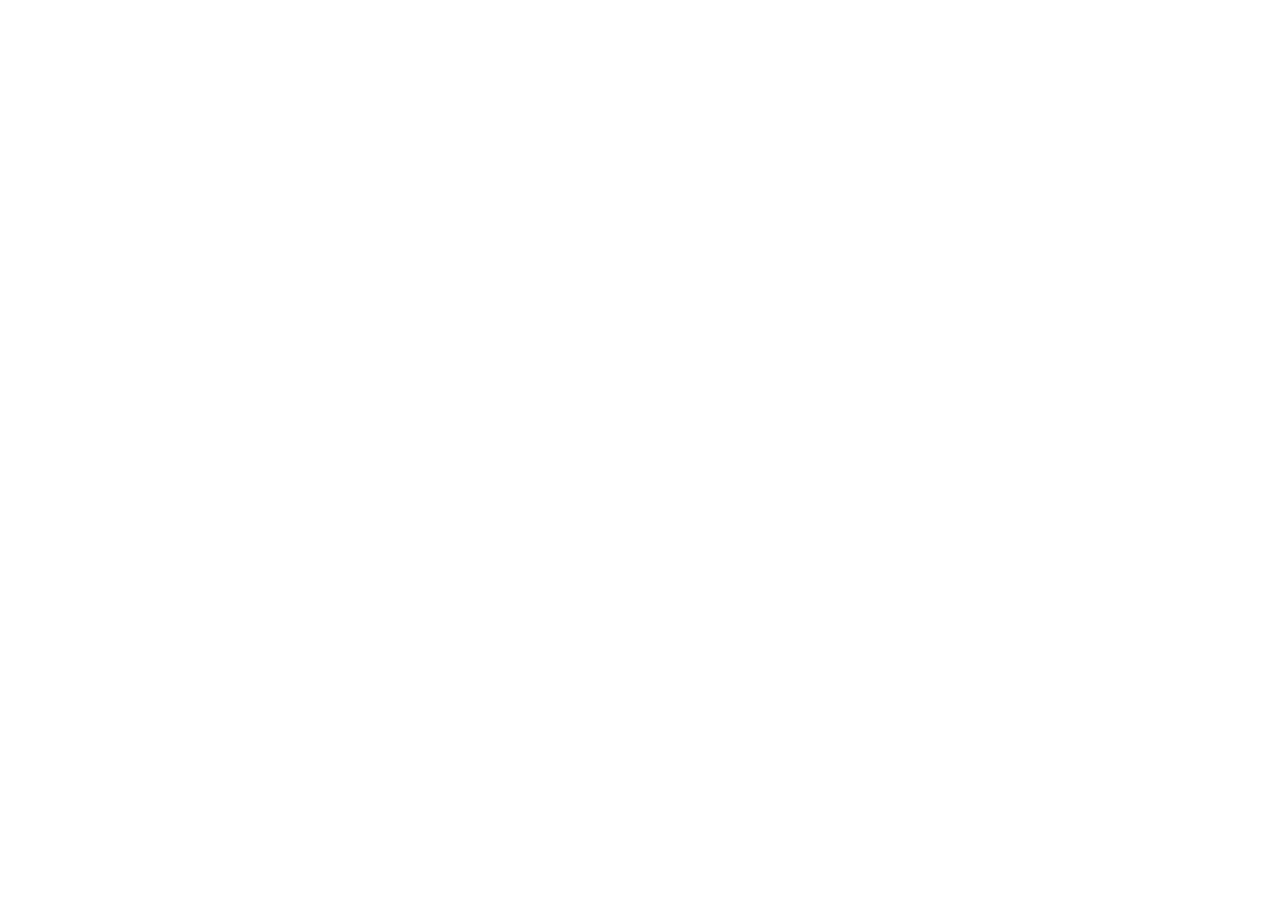
==== src/views/index.html @ 5265df9d "as of 9/16 still trying to get a js file to run" ====
<!DOCTYPE html>
<html lang="en-US">

<head>
    <meta charset="UTF-8">
    <meta name="viewport" content="width=device-width, initial-scale=1">
    <title>Today's Date</title>
</head>

<body>

</body>

<script src="js/script.js"></script>

</html>
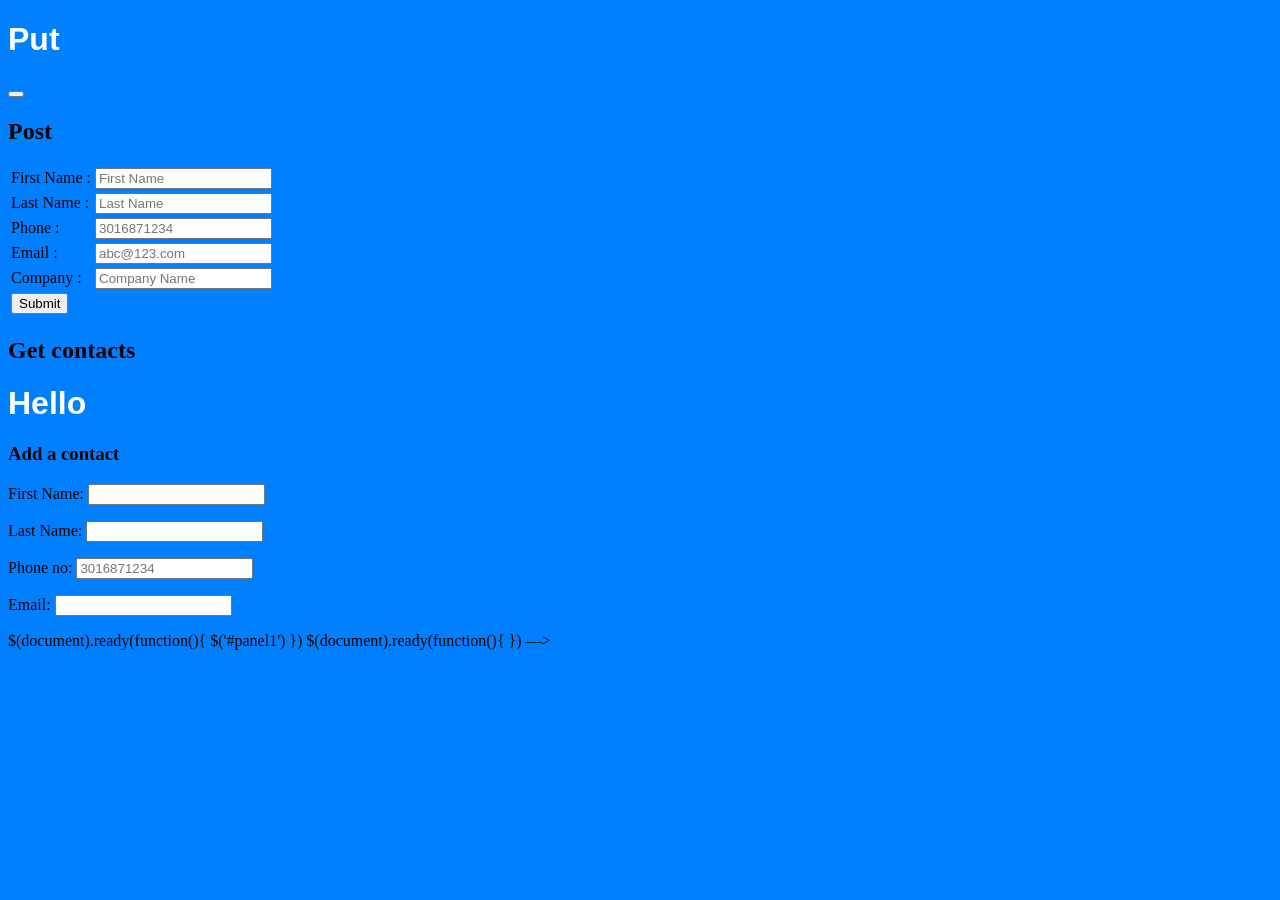
==== commit ff8bfb9d: "as of sat 12/8/18 still can not get a hello world to work  basic structure for post/ getall in   " ====
--- a/src/views/index.html
+++ b/src/views/index.html
@@ -1,16 +1,94 @@
 <!DOCTYPE html>
 <html lang="en-US">
-
+        
 <head>
     <meta charset="UTF-8">
     <meta name="viewport" content="width=device-width, initial-scale=1">
-    <title>Today's Date</title>
+    <title>Project 2 331</title>
+    <link rel="stylesheet" href="style.css">
 </head>
+<script src= "script.js"></script>
+<div class="container">
+    <div class="jumbotron">
+        <h1>Put</h1>
+        <button id="btn1"></button>
+    </div>
 
+</div>  
 <body>
+    <h2>Post <form action="" method="post"></form></h2>
+    <form>
+        <table>
+            <tr>
+                <td>
+                    First Name :
+                </td>
+                <td>
+                    <input type="text" placeholder="First Name" name="">
+                </td>
+            </tr>
+            <tr>
+                    <td>
+                        Last Name :
+                    </td>
+                    <td>
+                        <input type="text" placeholder="Last Name" name="">
+                    </td>
+            </tr>
+            <tr>
+                <td>
+                    Phone :
+                 </td>
+                 <td> 
+                     <input type="Phone" placeholder="3016871234" name="">
+                 </td>
+            </tr>
+            <tr>
+                    <td>
+                        Email :
+                     </td>
+                     <td> 
+                         <input type="mail" placeholder="abc@123.com" name="">
+                     </td>
+             </tr>
+             <tr>
+                    <td>
+                        Company :
+                     </td>
+                     <td> 
+                         <input type="txt" placeholder="Company Name" name="">
+                     </td>
+             </tr>
+             <tr>
+                 <td>
+                     <input type="Submit" value="Submit" name="">
+                 </td>
+             </tr>
+            
+        </table>
+    </form>
+    <h2>Get contacts</h2>
+    <ul id="contacts"></ul>
+<h1>Hello</h1>
+<H3>Add a contact</H3>
+<p>First Name: <input type="text" id="f-name"></p>
+<p>Last Name: <input type="text" id="l-name"></p>
+<p>Phone no: <input type="text"placeholder="3016871234" id="phone"></p>
+<p>Email: <input type="mail" id="email"></p>
 
+<script type="text/javascript" src="jquery.js"></script>
+<script type="text/javascript" src="code.js"></script>
 </body>
 
-<script src="js/script.js"></script>
+<!––
+<script>
+$(document).ready(function(){
+$('#panel1')
+})
 
+$(document).ready(function(){
+    
+})
+</script>
+––> 
 </html>
--- a/src/views/style.css
+++ b/src/views/style.css
@@ -0,0 +1,8 @@
+body {
+    background-color: #0080ff;
+}
+
+h1 {
+    color: #fff;
+    font-family: Arial, Helvetica, sans-serif;
+}
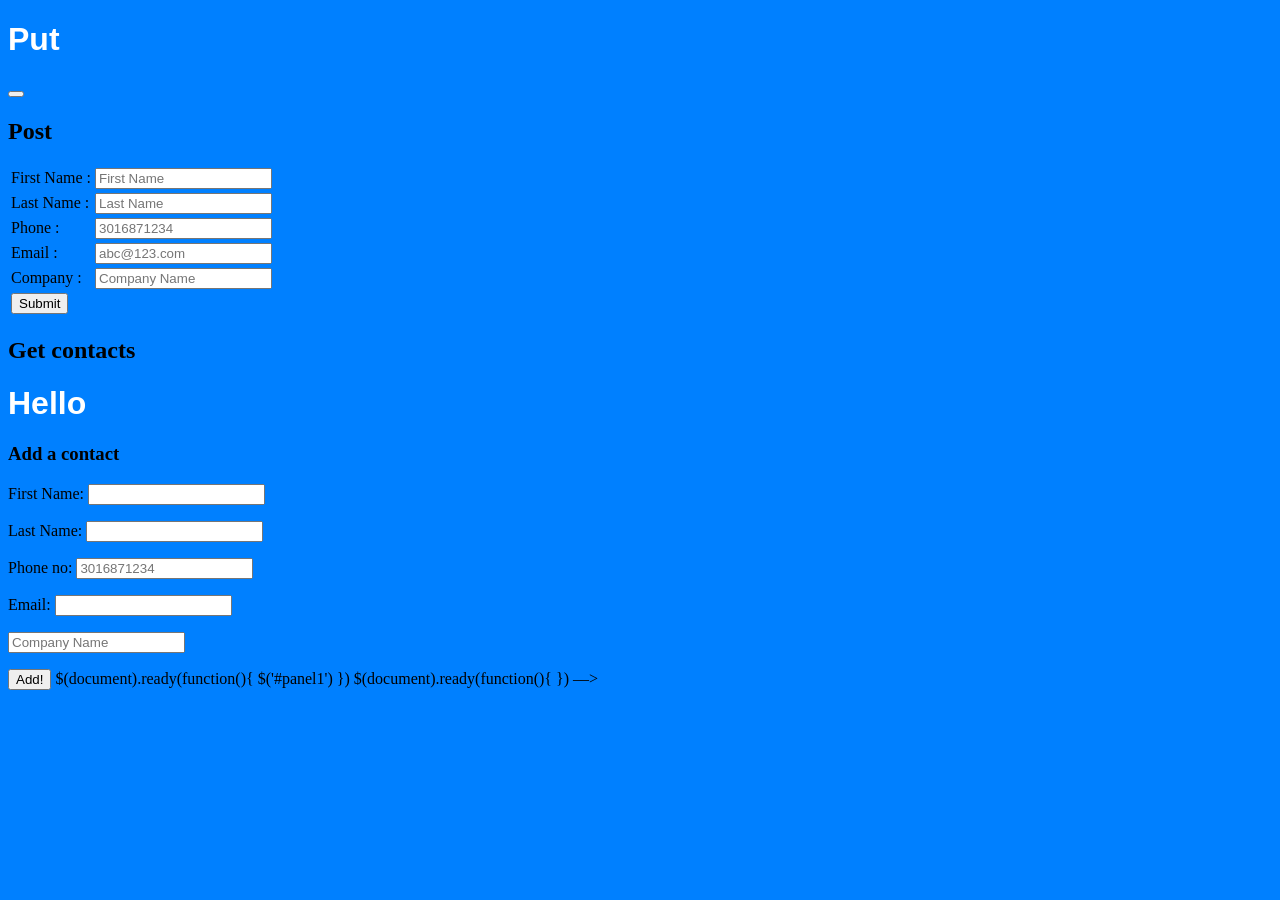
==== commit 589de060: "as of monday morning" ====
--- a/src/views/index.html
+++ b/src/views/index.html
@@ -5,9 +5,14 @@
     <meta charset="UTF-8">
     <meta name="viewport" content="width=device-width, initial-scale=1">
     <title>Project 2 331</title>
+    
+    
+    <script type="text/javascript" src="src/veiws/jquery.js"></script>
+    <script src= "src/veiws/script.js"></script>
+    <script type="text/javascript" src="src/veiws/code.js"></script>
     <link rel="stylesheet" href="style.css">
 </head>
-<script src= "script.js"></script>
+
 <div class="container">
     <div class="jumbotron">
         <h1>Put</h1>
@@ -56,7 +61,7 @@
                         Company :
                      </td>
                      <td> 
-                         <input type="txt" placeholder="Company Name" name="">
+                         <input type="text" placeholder="Company Name" name="">
                      </td>
              </tr>
              <tr>
@@ -71,13 +76,15 @@
     <ul id="contacts"></ul>
 <h1>Hello</h1>
 <H3>Add a contact</H3>
-<p>First Name: <input type="text" id="f-name"></p>
-<p>Last Name: <input type="text" id="l-name"></p>
+<p>First Name: <input type="text" id="fname"></p>
+<p>Last Name: <input type="text" id="lname"></p>
 <p>Phone no: <input type="text"placeholder="3016871234" id="phone"></p>
 <p>Email: <input type="mail" id="email"></p>
+<p> <input type="text" placeholder="Company Name" id="c-name"></p>
+<button id="add-contact">Add!</button> 
 
-<script type="text/javascript" src="jquery.js"></script>
-<script type="text/javascript" src="code.js"></script>
+<script type="text/javascript" src="src/veiws/jquery.js"></script>
+<script type="text/javascript" src="src/veiws/code.js"></script>
 </body>
 
 <!––
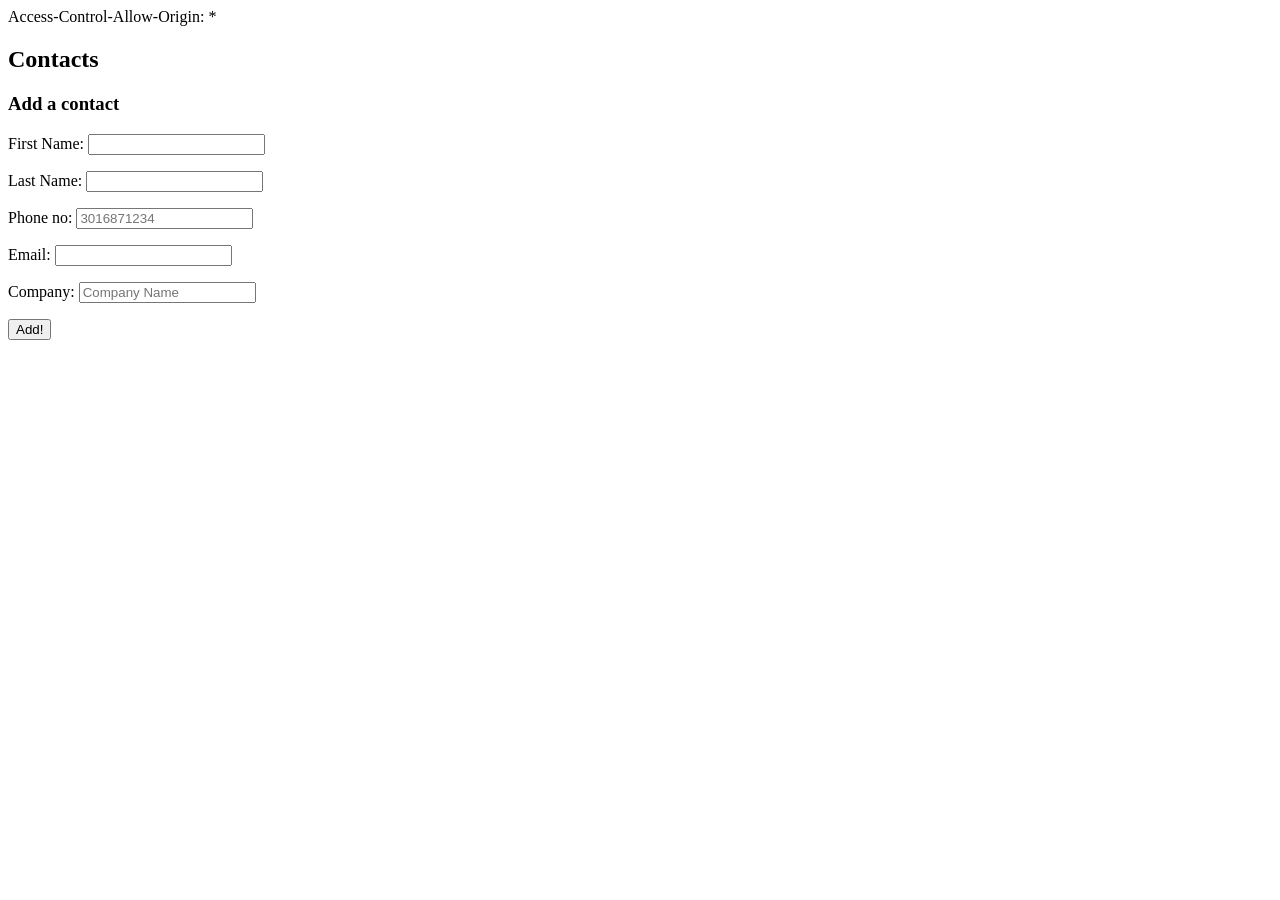
==== commit 1844c326: "as of tuesday 12/12/18 post and get are working" ====
--- a/src/views/index.html
+++ b/src/views/index.html
@@ -1,101 +1,31 @@
 <!DOCTYPE html>
-<html lang="en-US">
-        
+<html lang="en">
 <head>
     <meta charset="UTF-8">
-    <meta name="viewport" content="width=device-width, initial-scale=1">
+    Access-Control-Allow-Origin: *
+    <meta name="viewport" content="width=<device-width>, initial-scale=1.0">
+    <meta http-equiv="X-UA-Compatible" content="ie=edge">
     <title>Project 2 331</title>
+    <script src="https://code.jquery.com/jquery-3.3.1.min.js" integrity="sha256-FgpCb/KJQlLNfOu91ta32o/NMZxltwRo8QtmkMRdAu8="
+        crossorigin="anonymous"></script>
+    <script type="text/javascript" src="src/views/code.js"></script>
+    
+
+</head>
+<body>
+    <h2>Contacts</h2>
+    <ul id="contacts"></ul>
+   
+
+    <H3>Add a contact</H3>
+    <p>First Name: <input type="text" id="fname"></p>
+    <p>Last Name: <input type="text" id="lname" ></p>
+    <p>Phone no: <input type="text"placeholder="3016871234" id="phone"></p>
+    <p>Email: <input type="mail" id="email"></p>
+    <p>Company: <input type="text" placeholder="Company Name" id="cname"></p>
+    <button id="add-contact">Add!</button> 
     
     
-    <script type="text/javascript" src="src/veiws/jquery.js"></script>
-    <script src= "src/veiws/script.js"></script>
-    <script type="text/javascript" src="src/veiws/code.js"></script>
-    <link rel="stylesheet" href="style.css">
-</head>
-
-<div class="container">
-    <div class="jumbotron">
-        <h1>Put</h1>
-        <button id="btn1"></button>
-    </div>
-
-</div>  
-<body>
-    <h2>Post <form action="" method="post"></form></h2>
-    <form>
-        <table>
-            <tr>
-                <td>
-                    First Name :
-                </td>
-                <td>
-                    <input type="text" placeholder="First Name" name="">
-                </td>
-            </tr>
-            <tr>
-                    <td>
-                        Last Name :
-                    </td>
-                    <td>
-                        <input type="text" placeholder="Last Name" name="">
-                    </td>
-            </tr>
-            <tr>
-                <td>
-                    Phone :
-                 </td>
-                 <td> 
-                     <input type="Phone" placeholder="3016871234" name="">
-                 </td>
-            </tr>
-            <tr>
-                    <td>
-                        Email :
-                     </td>
-                     <td> 
-                         <input type="mail" placeholder="abc@123.com" name="">
-                     </td>
-             </tr>
-             <tr>
-                    <td>
-                        Company :
-                     </td>
-                     <td> 
-                         <input type="text" placeholder="Company Name" name="">
-                     </td>
-             </tr>
-             <tr>
-                 <td>
-                     <input type="Submit" value="Submit" name="">
-                 </td>
-             </tr>
-            
-        </table>
-    </form>
-    <h2>Get contacts</h2>
-    <ul id="contacts"></ul>
-<h1>Hello</h1>
-<H3>Add a contact</H3>
-<p>First Name: <input type="text" id="fname"></p>
-<p>Last Name: <input type="text" id="lname"></p>
-<p>Phone no: <input type="text"placeholder="3016871234" id="phone"></p>
-<p>Email: <input type="mail" id="email"></p>
-<p> <input type="text" placeholder="Company Name" id="c-name"></p>
-<button id="add-contact">Add!</button> 
-
-<script type="text/javascript" src="src/veiws/jquery.js"></script>
-<script type="text/javascript" src="src/veiws/code.js"></script>
-</body>
-
-<!––
-<script>
-$(document).ready(function(){
-$('#panel1')
-})
-
-$(document).ready(function(){
     
-})
-</script>
-––> 
+    </body>
 </html>
